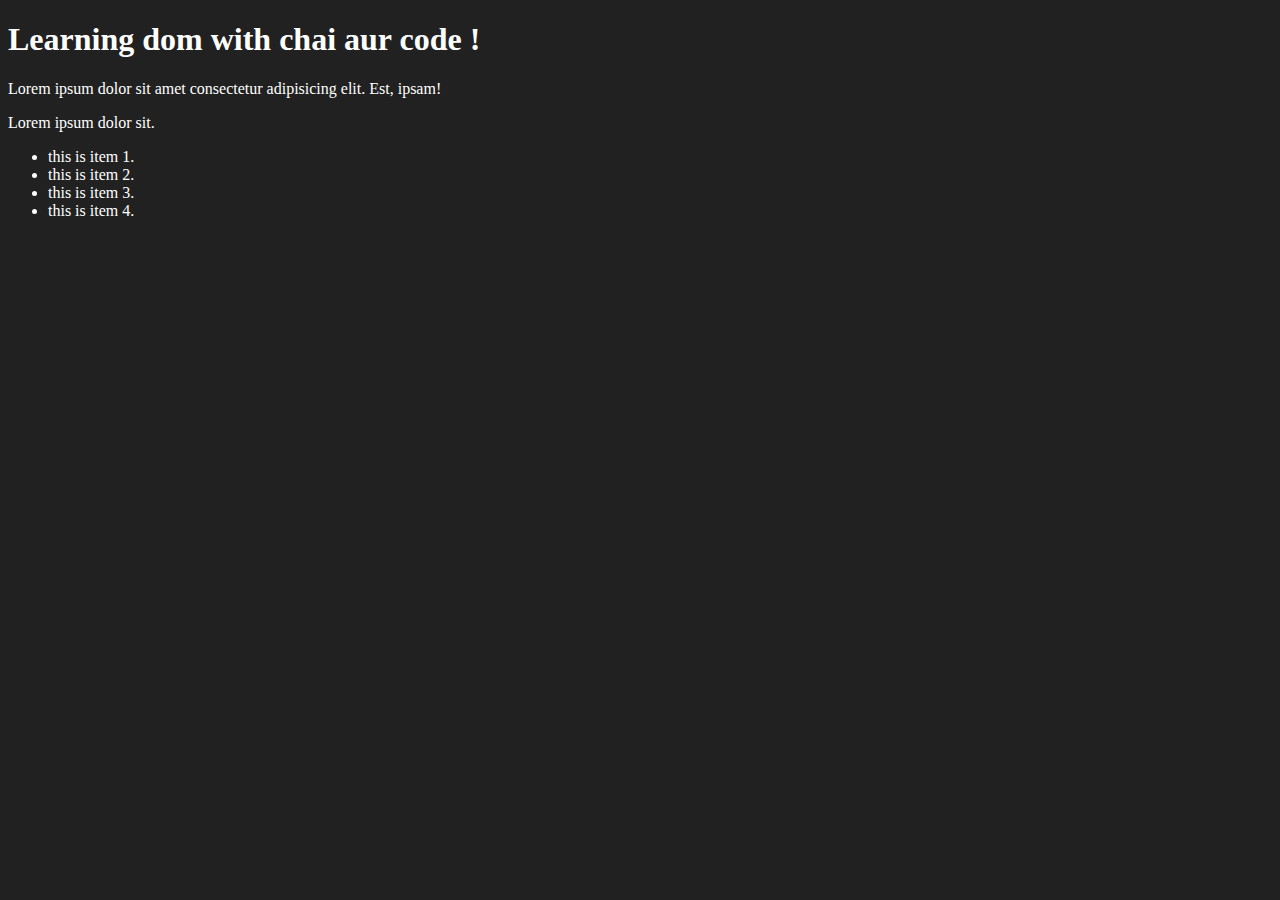
==== 05_dom/index.html @ 0f5b8e5a "Learning Dom query selector" ====
<!DOCTYPE html>
<html lang="en">
  <head>
    <meta charset="UTF-8" />
    <meta name="viewport" content="width=device-width, initial-scale=1.0" />
    <title>Learning DOM</title>
  </head>
  <body>
    <body class="body-bg-color">
      <h1>Learning dom with chai aur code !</h1>
    </body>
    <p>Lorem ipsum dolor sit amet consectetur adipisicing elit. Est, ipsam!</p>
    <p>Lorem ipsum dolor sit.</p>
    <div>
      <ul>
        <li>this is item 1.</li>
        <li>this is item 2.</li>
        <li>this is item 3.</li>
        <li>this is item 4.</li>
      </ul>
    </div>
    <script src="01_queryselector.js"></script>
  </body>
</html>
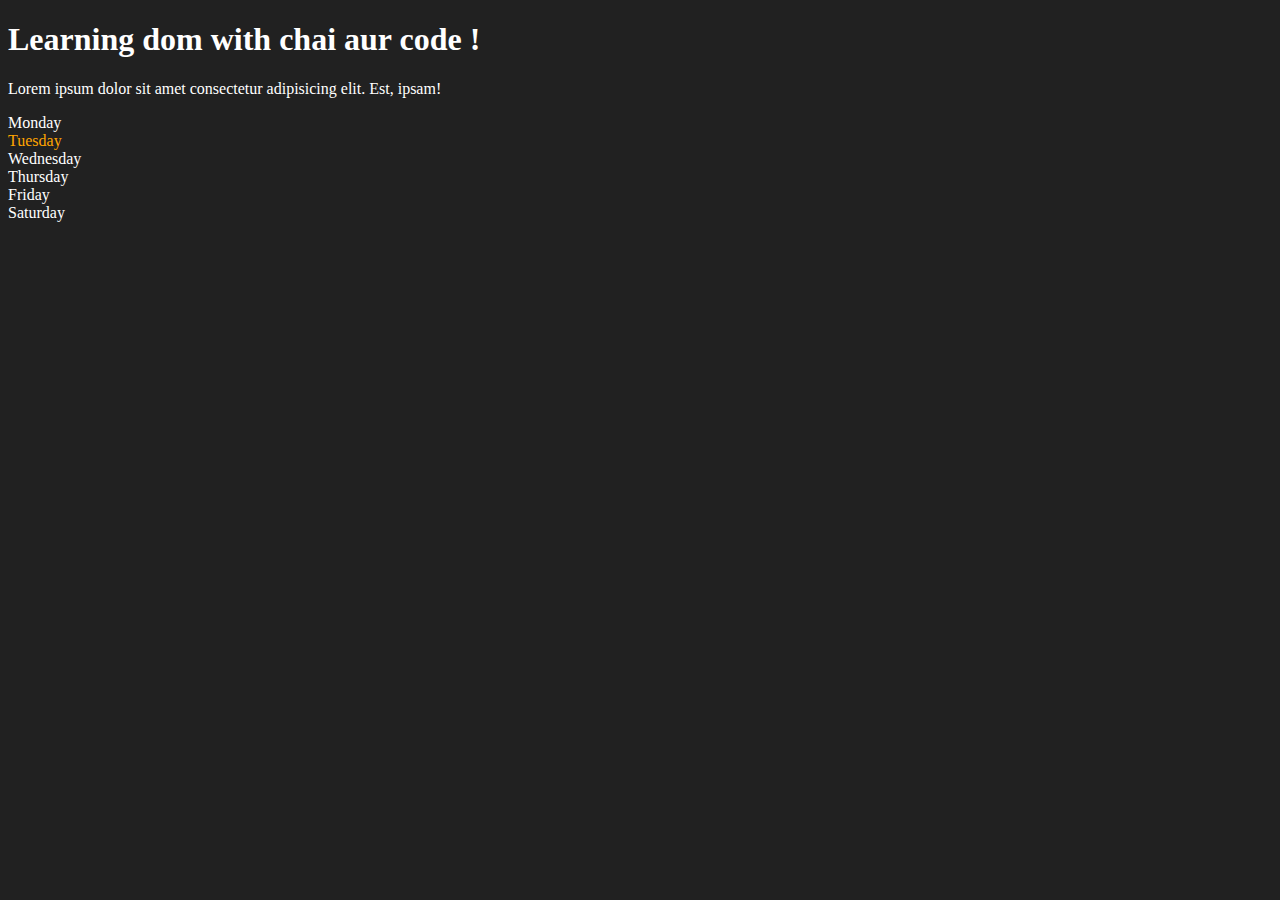
==== commit 50079261: "Modify dom" ====
--- a/05_dom/index.html
+++ b/05_dom/index.html
@@ -3,22 +3,23 @@
   <head>
     <meta charset="UTF-8" />
     <meta name="viewport" content="width=device-width, initial-scale=1.0" />
-    <title>Learning DOM</title>
+    <title>Learning DOM | Chai aur Code</title>
   </head>
   <body>
     <body class="body-bg-color">
       <h1>Learning dom with chai aur code !</h1>
     </body>
     <p>Lorem ipsum dolor sit amet consectetur adipisicing elit. Est, ipsam!</p>
-    <p>Lorem ipsum dolor sit.</p>
-    <div>
-      <ul>
-        <li>this is item 1.</li>
-        <li>this is item 2.</li>
-        <li>this is item 3.</li>
-        <li>this is item 4.</li>
-      </ul>
+    <div class="parent">
+      <!-- this is a comment  -->
+      <div class="day">Monday</div>
+      <div class="day">Tuesday</div>
+      <div class="day">Wednesday</div>
+      <div class="day">Thursday</div>
+      <div class="day">Friday</div>
+      <div class="day">Saturday</div>
     </div>
+    <!-- script tag to load javascript -->
     <script src="01_queryselector.js"></script>
   </body>
 </html>
